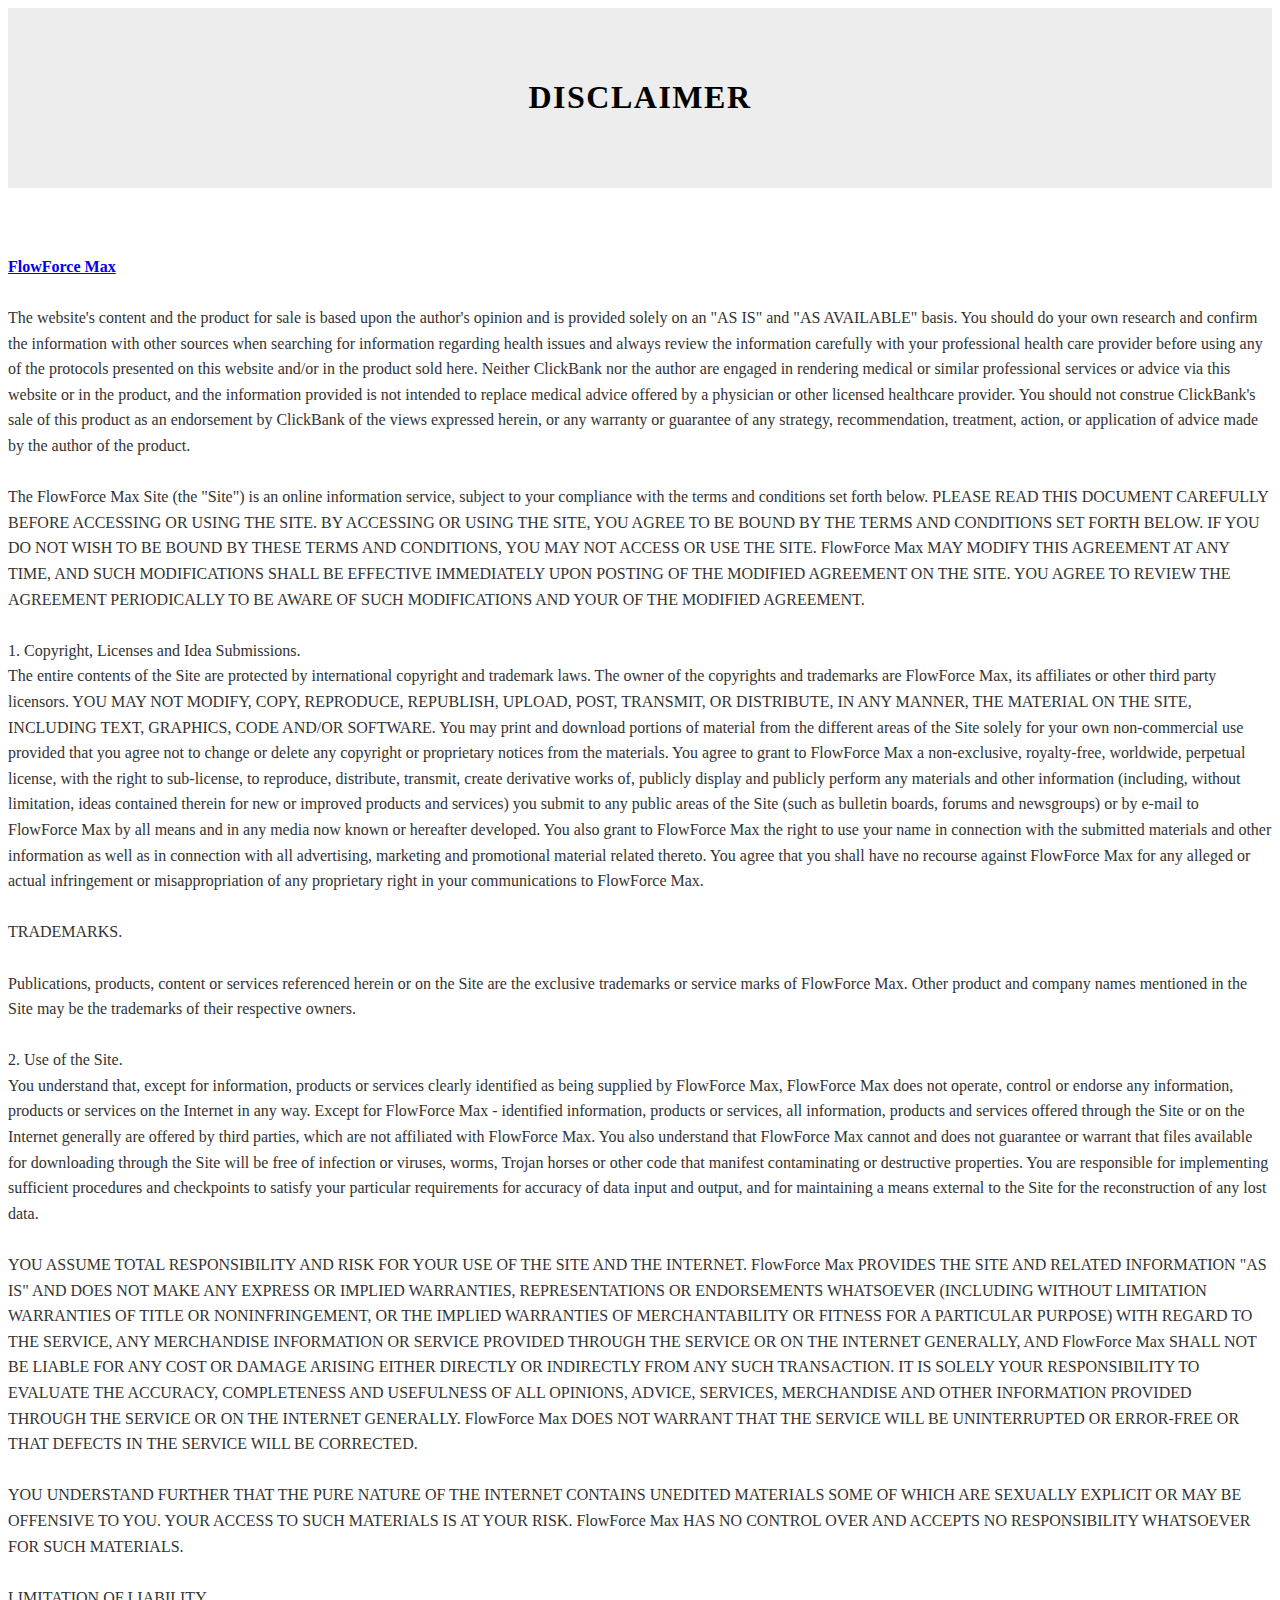
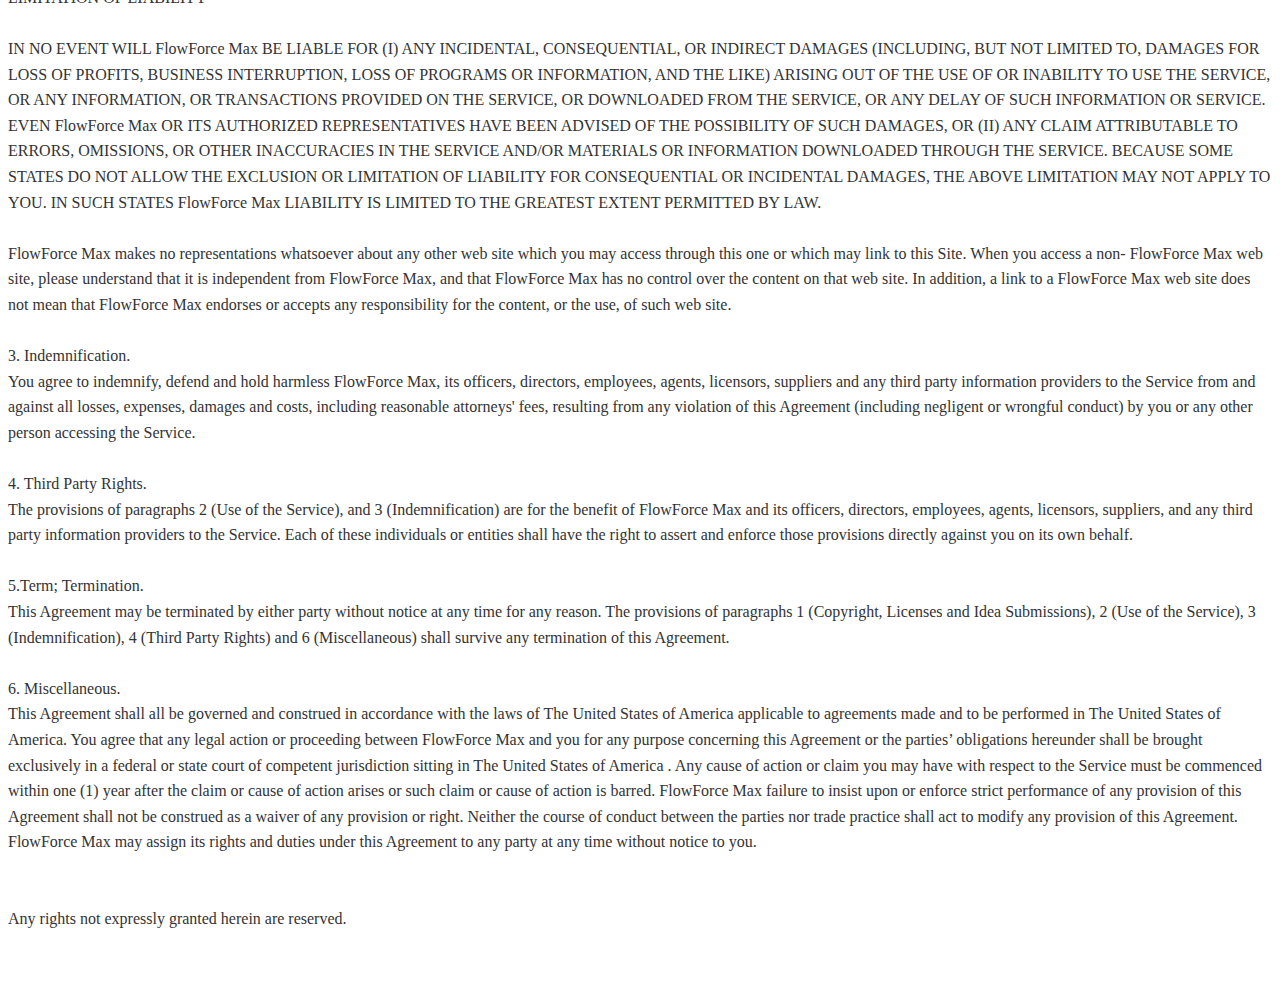
==== disclaimer.html @ 4fa45628 "Template-2" ====
<!DOCTYPE html>
<html>
<head>
    <meta charset="UTF-8">
    <meta http-equiv="X-UA-Compatible" content="IE=edge">
    <meta name="viewport" content="width=device-width, initial-scale=1, minimum-scale=1">
    <title>Disclaimer</title>
    <link rel="stylesheet" href="assets/bootstrap/css/bootstrap.min.css">
    <link rel="stylesheet" href="https://fonts.googleapis.com/css?family=Jost:100,200,300,400,500,600,700,800,900,100i,200i,300i,400i,500i,600i,700i,800i,900i&display=swap">
    <style>
        .title-section {
            background-color: #ededed;
            padding: 50px 0;
            text-align: center;
        }
        .title-section h1 {
            font-weight: bold;
            letter-spacing: 1.5px;
        }
        .content-section {
            padding: 50px 0;
        }
        .content-section p {
            line-height: 1.6;
            color: #333;
        }
    </style>
</head>
<body>
    <section class="title-section">
        <div class="container">
            <div class="row justify-content-center">
                <div class="col-md-12 col-lg-12">
                    <h1 class="mbr-section-title mbr-fonts-style mb-4 display-2">DISCLAIMER</h1>
                </div>
            </div>
        </div>
    </section>
    <section class="content-section">
        <div class="container">
            <div class="row justify-content-center">
                <div class="col-md-12 col-lg-10">
                   
                


                    <p><a href="https://max-flowforce.us/" class="text-primary"><strong>FlowForce Max</strong></a><br><br>The website's content and the product for sale is based upon the author's opinion and is provided solely on an "AS IS" and "AS AVAILABLE" basis. You should do your own research and confirm the information with other sources when searching for information regarding health issues and always review the information carefully with your professional health care provider before using any of the protocols presented on this website and/or in the product sold here. Neither ClickBank nor the author are engaged in rendering medical or similar professional services or advice via this website or in the product, and the information provided is not intended to replace medical advice offered by a physician or other licensed healthcare provider. You should not construe ClickBank's sale of this product as an endorsement by ClickBank of the views expressed herein, or any warranty or guarantee of any strategy, recommendation, treatment, action, or application of advice made by the author of the product.
                        <br>
                        <br>The FlowForce Max Site (the "Site") is an online information service, subject to your compliance with the terms and conditions set forth below. PLEASE READ THIS DOCUMENT CAREFULLY BEFORE ACCESSING OR USING THE SITE. BY ACCESSING OR USING THE SITE, YOU AGREE TO BE BOUND BY THE TERMS AND CONDITIONS SET FORTH BELOW. IF YOU DO NOT WISH TO BE BOUND BY THESE TERMS AND CONDITIONS, YOU MAY NOT ACCESS OR USE THE SITE. FlowForce Max MAY MODIFY THIS AGREEMENT AT ANY TIME, AND SUCH MODIFICATIONS SHALL BE EFFECTIVE IMMEDIATELY UPON POSTING OF THE MODIFIED AGREEMENT ON THE SITE. YOU AGREE TO REVIEW THE AGREEMENT PERIODICALLY TO BE AWARE OF SUCH MODIFICATIONS AND YOUR OF THE MODIFIED AGREEMENT.
                        <br>
                        <br>1. Copyright, Licenses and Idea Submissions.
                        <br>The entire contents of the Site are protected by international copyright and trademark laws. The owner of the copyrights and trademarks are FlowForce Max, its affiliates or other third party licensors. YOU MAY NOT MODIFY, COPY, REPRODUCE, REPUBLISH, UPLOAD, POST, TRANSMIT, OR DISTRIBUTE, IN ANY MANNER, THE MATERIAL ON THE SITE, INCLUDING TEXT, GRAPHICS, CODE AND/OR SOFTWARE. You may print and download portions of material from the different areas of the Site solely for your own non-commercial use provided that you agree not to change or delete any copyright or proprietary notices from the materials. You agree to grant to FlowForce Max a non-exclusive, royalty-free, worldwide, perpetual license, with the right to sub-license, to reproduce, distribute, transmit, create derivative works of, publicly display and publicly perform any materials and other information (including, without limitation, ideas contained therein for new or improved products and services) you submit to any public areas of the Site (such as bulletin boards, forums and newsgroups) or by e-mail to FlowForce Max by all means and in any media now known or hereafter developed. You also grant to FlowForce Max the right to use your name in connection with the submitted materials and other information as well as in connection with all advertising, marketing and promotional material related thereto. You agree that you shall have no recourse against FlowForce Max for any alleged or actual infringement or misappropriation of any proprietary right in your communications to FlowForce Max.
                        <br>
                        <br>TRADEMARKS.
                        <br>
                        <br>Publications, products, content or services referenced herein or on the Site are the exclusive trademarks or service marks of FlowForce Max. Other product and company names mentioned in the Site may be the trademarks of their respective owners. 
                        <br>
                        <br>2. Use of the Site.
                        <br>You understand that, except for information, products or services clearly identified as being supplied by FlowForce Max, FlowForce Max does not operate, control or endorse any information, products or services on the Internet in any way. Except for FlowForce Max - identified information, products or services, all information, products and services offered through the Site or on the Internet generally are offered by third parties, which are not affiliated with FlowForce Max. You also understand that FlowForce Max cannot and does not guarantee or warrant that files available for downloading through the Site will be free of infection or viruses, worms, Trojan horses or other code that manifest contaminating or destructive properties. You are responsible for implementing sufficient procedures and checkpoints to satisfy your particular requirements for accuracy of data input and output, and for maintaining a means external to the Site for the reconstruction of any lost data.
                        <br>
                        <br>YOU ASSUME TOTAL RESPONSIBILITY AND RISK FOR YOUR USE OF THE SITE AND THE INTERNET. FlowForce Max PROVIDES THE SITE AND RELATED INFORMATION "AS IS" AND DOES NOT MAKE ANY EXPRESS OR IMPLIED WARRANTIES, REPRESENTATIONS OR ENDORSEMENTS WHATSOEVER (INCLUDING WITHOUT LIMITATION WARRANTIES OF TITLE OR NONINFRINGEMENT, OR THE IMPLIED WARRANTIES OF MERCHANTABILITY OR FITNESS FOR A PARTICULAR PURPOSE) WITH REGARD TO THE SERVICE, ANY MERCHANDISE INFORMATION OR SERVICE PROVIDED THROUGH THE SERVICE OR ON THE INTERNET GENERALLY, AND FlowForce Max SHALL NOT BE LIABLE FOR ANY COST OR DAMAGE ARISING EITHER DIRECTLY OR INDIRECTLY FROM ANY SUCH TRANSACTION. IT IS SOLELY YOUR RESPONSIBILITY TO EVALUATE THE ACCURACY, COMPLETENESS AND USEFULNESS OF ALL OPINIONS, ADVICE, SERVICES, MERCHANDISE AND OTHER INFORMATION PROVIDED THROUGH THE SERVICE OR ON THE INTERNET GENERALLY. FlowForce Max DOES NOT WARRANT THAT THE SERVICE WILL BE UNINTERRUPTED OR ERROR-FREE OR THAT DEFECTS IN THE SERVICE WILL BE CORRECTED. 
                        <br>
                        <br>YOU UNDERSTAND FURTHER THAT THE PURE NATURE OF THE INTERNET CONTAINS UNEDITED MATERIALS SOME OF WHICH ARE SEXUALLY EXPLICIT OR MAY BE OFFENSIVE TO YOU. YOUR ACCESS TO SUCH MATERIALS IS AT YOUR RISK. FlowForce Max HAS NO CONTROL OVER AND ACCEPTS NO RESPONSIBILITY WHATSOEVER FOR SUCH MATERIALS.
                        <br>
                        <br>LIMITATION OF LIABILITY
                        <br>
                        <br>IN NO EVENT WILL FlowForce Max BE LIABLE FOR (I) ANY INCIDENTAL, CONSEQUENTIAL, OR INDIRECT DAMAGES (INCLUDING, BUT NOT LIMITED TO, DAMAGES FOR LOSS OF PROFITS, BUSINESS INTERRUPTION, LOSS OF PROGRAMS OR INFORMATION, AND THE LIKE) ARISING OUT OF THE USE OF OR INABILITY TO USE THE SERVICE, OR ANY INFORMATION, OR TRANSACTIONS PROVIDED ON THE SERVICE, OR DOWNLOADED FROM THE SERVICE, OR ANY DELAY OF SUCH INFORMATION OR SERVICE. EVEN FlowForce Max OR ITS AUTHORIZED REPRESENTATIVES HAVE BEEN ADVISED OF THE POSSIBILITY OF SUCH DAMAGES, OR (II) ANY CLAIM ATTRIBUTABLE TO ERRORS, OMISSIONS, OR OTHER INACCURACIES IN THE SERVICE AND/OR MATERIALS OR INFORMATION DOWNLOADED THROUGH THE SERVICE. BECAUSE SOME STATES DO NOT ALLOW THE EXCLUSION OR LIMITATION OF LIABILITY FOR CONSEQUENTIAL OR INCIDENTAL DAMAGES, THE ABOVE LIMITATION MAY NOT APPLY TO YOU. IN SUCH STATES FlowForce Max LIABILITY IS LIMITED TO THE GREATEST EXTENT PERMITTED BY LAW.
                        <br>
                        <br>FlowForce Max makes no representations whatsoever about any other web site which you may access through this one or which may link to this Site. When you access a non- FlowForce Max web site, please understand that it is independent from FlowForce Max, and that FlowForce Max has no control over the content on that web site. In addition, a link to a FlowForce Max web site does not mean that FlowForce Max endorses or accepts any responsibility for the content, or the use, of such web site.
                        <br>
                        <br>3. Indemnification.
                        <br>You agree to indemnify, defend and hold harmless FlowForce Max, its officers, directors, employees, agents, licensors, suppliers and any third party information providers to the Service from and against all losses, expenses, damages and costs, including reasonable attorneys' fees, resulting from any violation of this Agreement (including negligent or wrongful conduct) by you or any other person accessing the Service.
                        <br>
                        <br>4. Third Party Rights.
                        <br>The provisions of paragraphs 2 (Use of the Service), and 3 (Indemnification) are for the benefit of FlowForce Max and its officers, directors, employees, agents, licensors, suppliers, and any third party information providers to the Service. Each of these individuals or entities shall have the right to assert and enforce those provisions directly against you on its own behalf.
                        <br>
                        <br>5.Term; Termination.
                        <br>This Agreement may be terminated by either party without notice at any time for any reason. The provisions of paragraphs 1 (Copyright, Licenses and Idea Submissions), 2 (Use of the Service), 3 (Indemnification), 4 (Third Party Rights) and 6 (Miscellaneous) shall survive any termination of this Agreement. 
                        <br>
                        <br>6. Miscellaneous.
                        <br>This Agreement shall all be governed and construed in accordance with the laws of The United States of America applicable to agreements made and to be performed in The United States of America. You agree that any legal action or proceeding between FlowForce Max and you for any purpose concerning this Agreement or the parties’ obligations hereunder shall be brought exclusively in a federal or state court of competent jurisdiction sitting in The United States of America . Any cause of action or claim you may have with respect to the Service must be commenced within one (1) year after the claim or cause of action arises or such claim or cause of action is barred. FlowForce Max failure to insist upon or enforce strict performance of any provision of this Agreement shall not be construed as a waiver of any provision or right. Neither the course of conduct between the parties nor trade practice shall act to modify any provision of this Agreement. FlowForce Max may assign its rights and duties under this Agreement to any party at any time without notice to you.
                        <br>
                        <br>
                        <br>Any rights not expressly granted herein are reserved.
                        <br>
                    </p>
                    </div>
                </div>
            </div>
        </section>
    </body>
    </html>
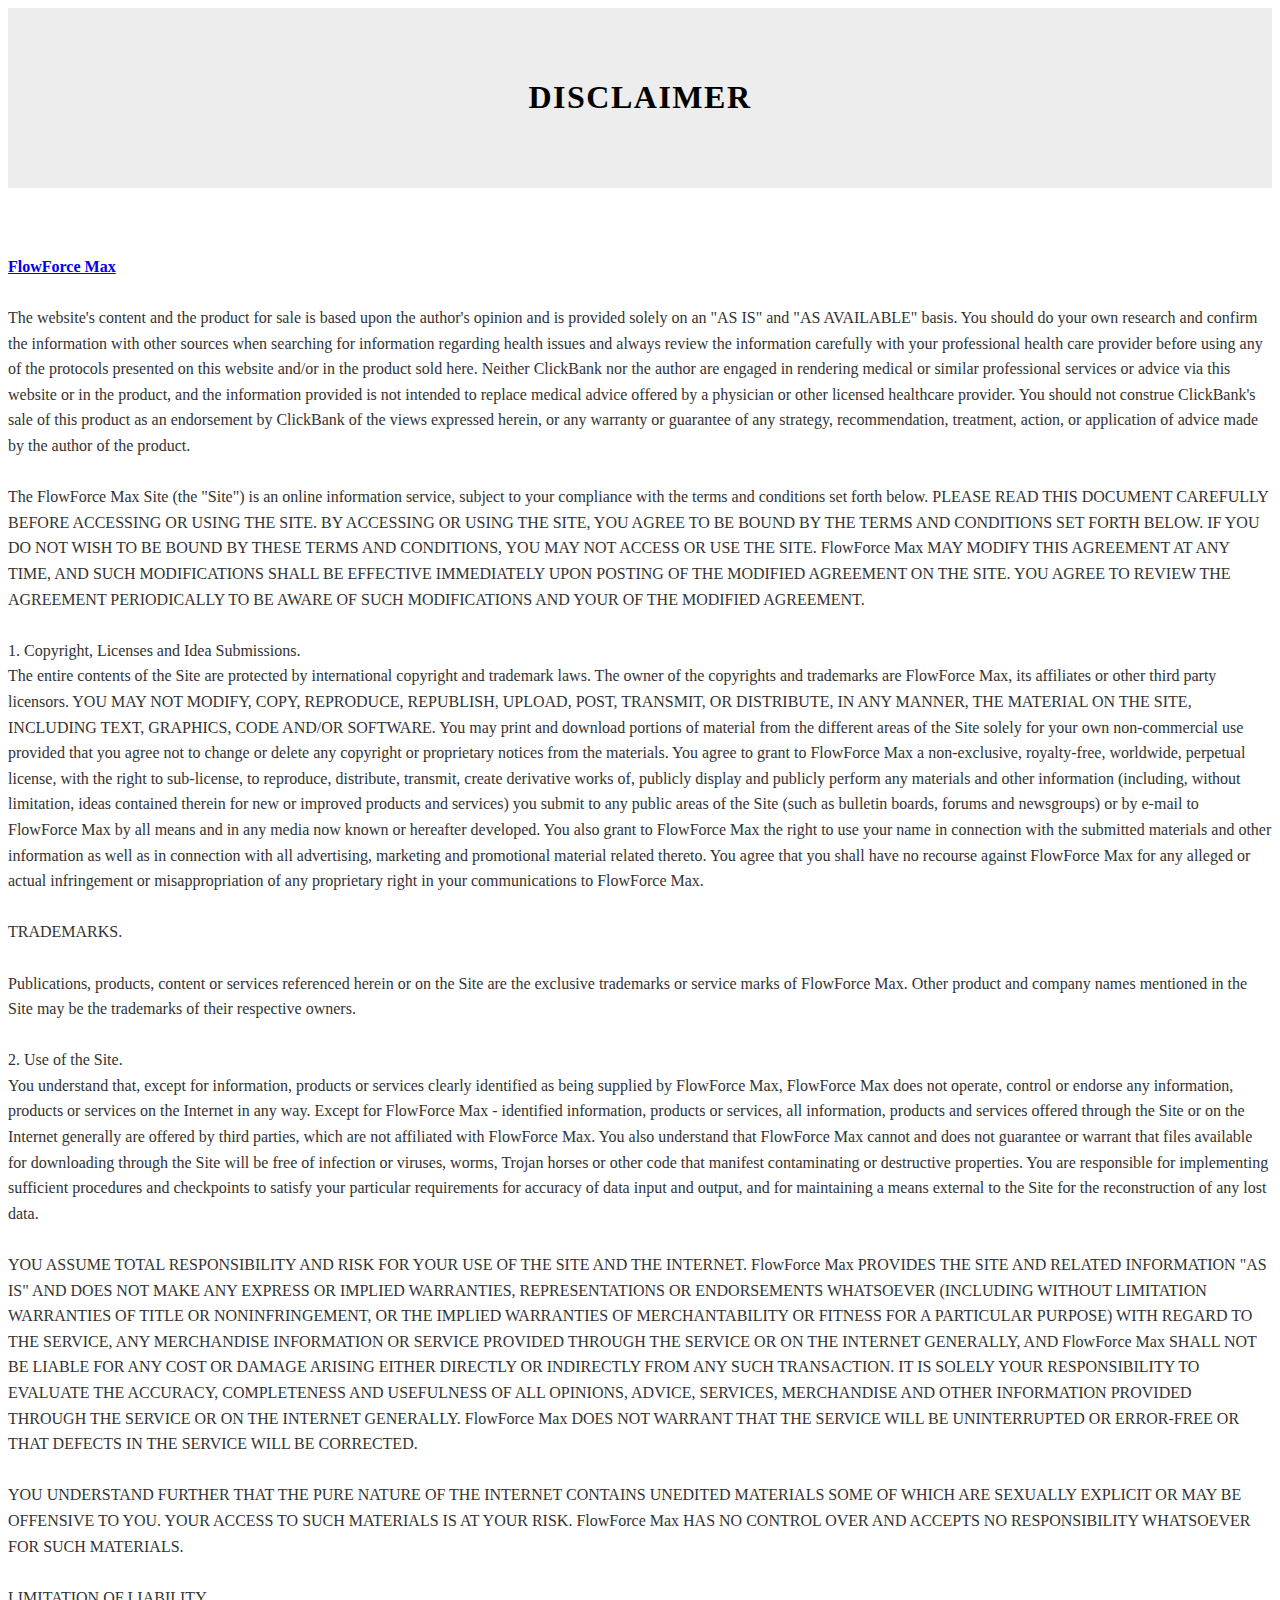
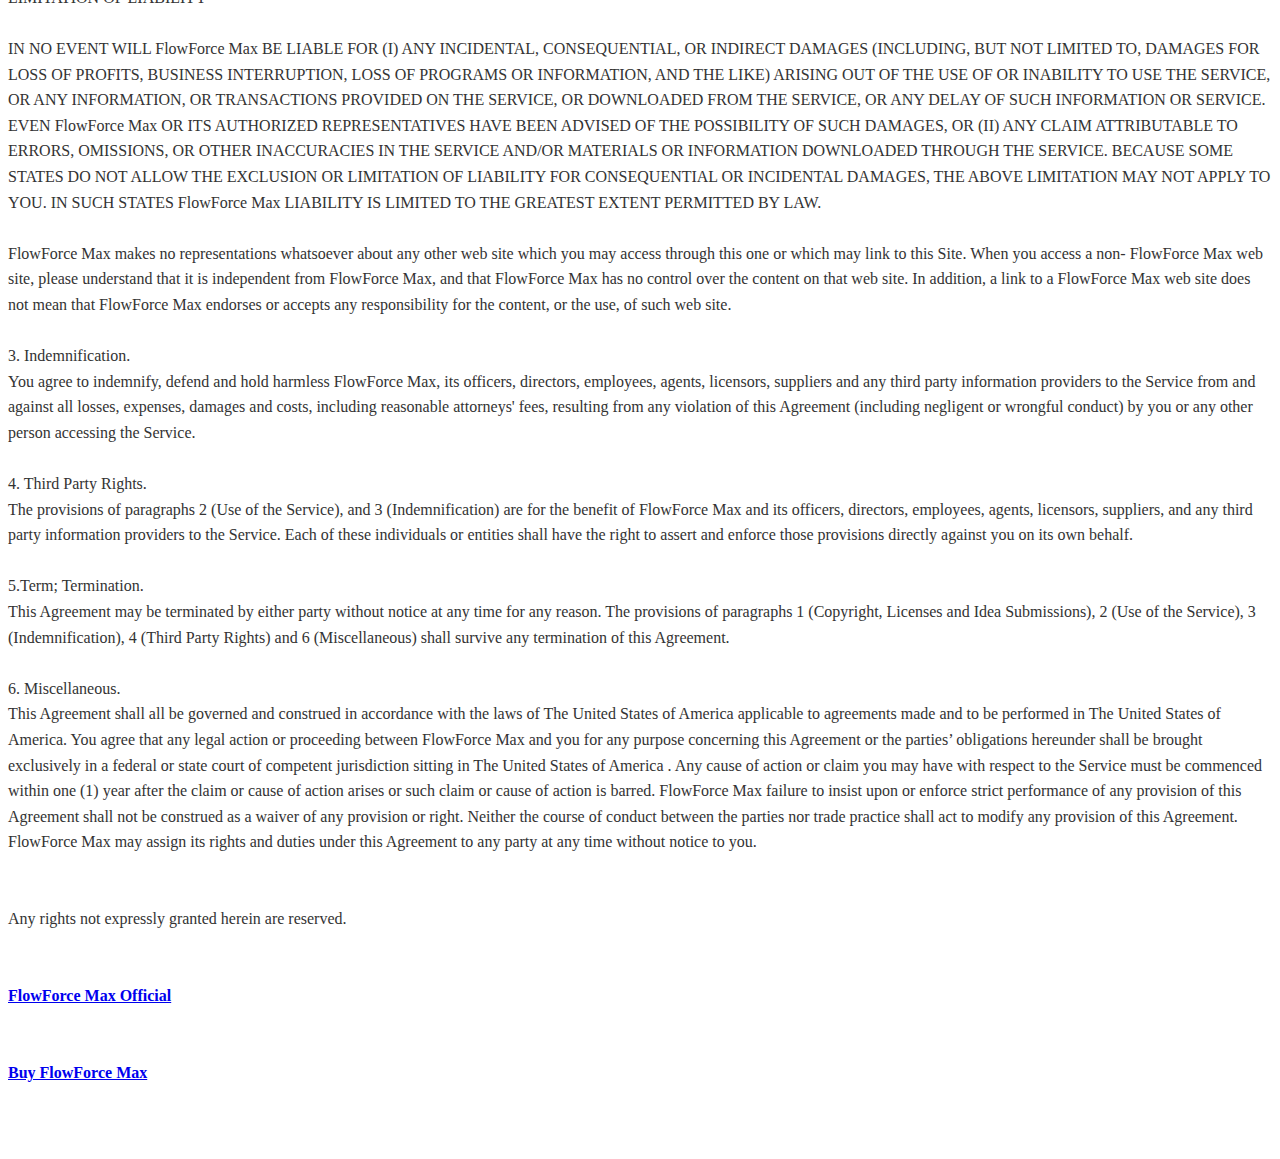
==== commit 890a5cd5: "update file - Template-3" ====
--- a/disclaimer.html
+++ b/disclaimer.html
@@ -83,6 +83,11 @@
                         <br>
                         <br>Any rights not expressly granted herein are reserved.
                         <br>
+                        <br>
+                        <br><a href="https://max-flowforce.us//official" class="text-primary"><strong>FlowForce Max Official</strong></a>
+                        <br>
+                        <br>
+                        <br><a href="https://max-flowforce.us//flowforce-max" class="text-primary"><strong>Buy FlowForce Max</strong></a>
                     </p>
                     </div>
                 </div>
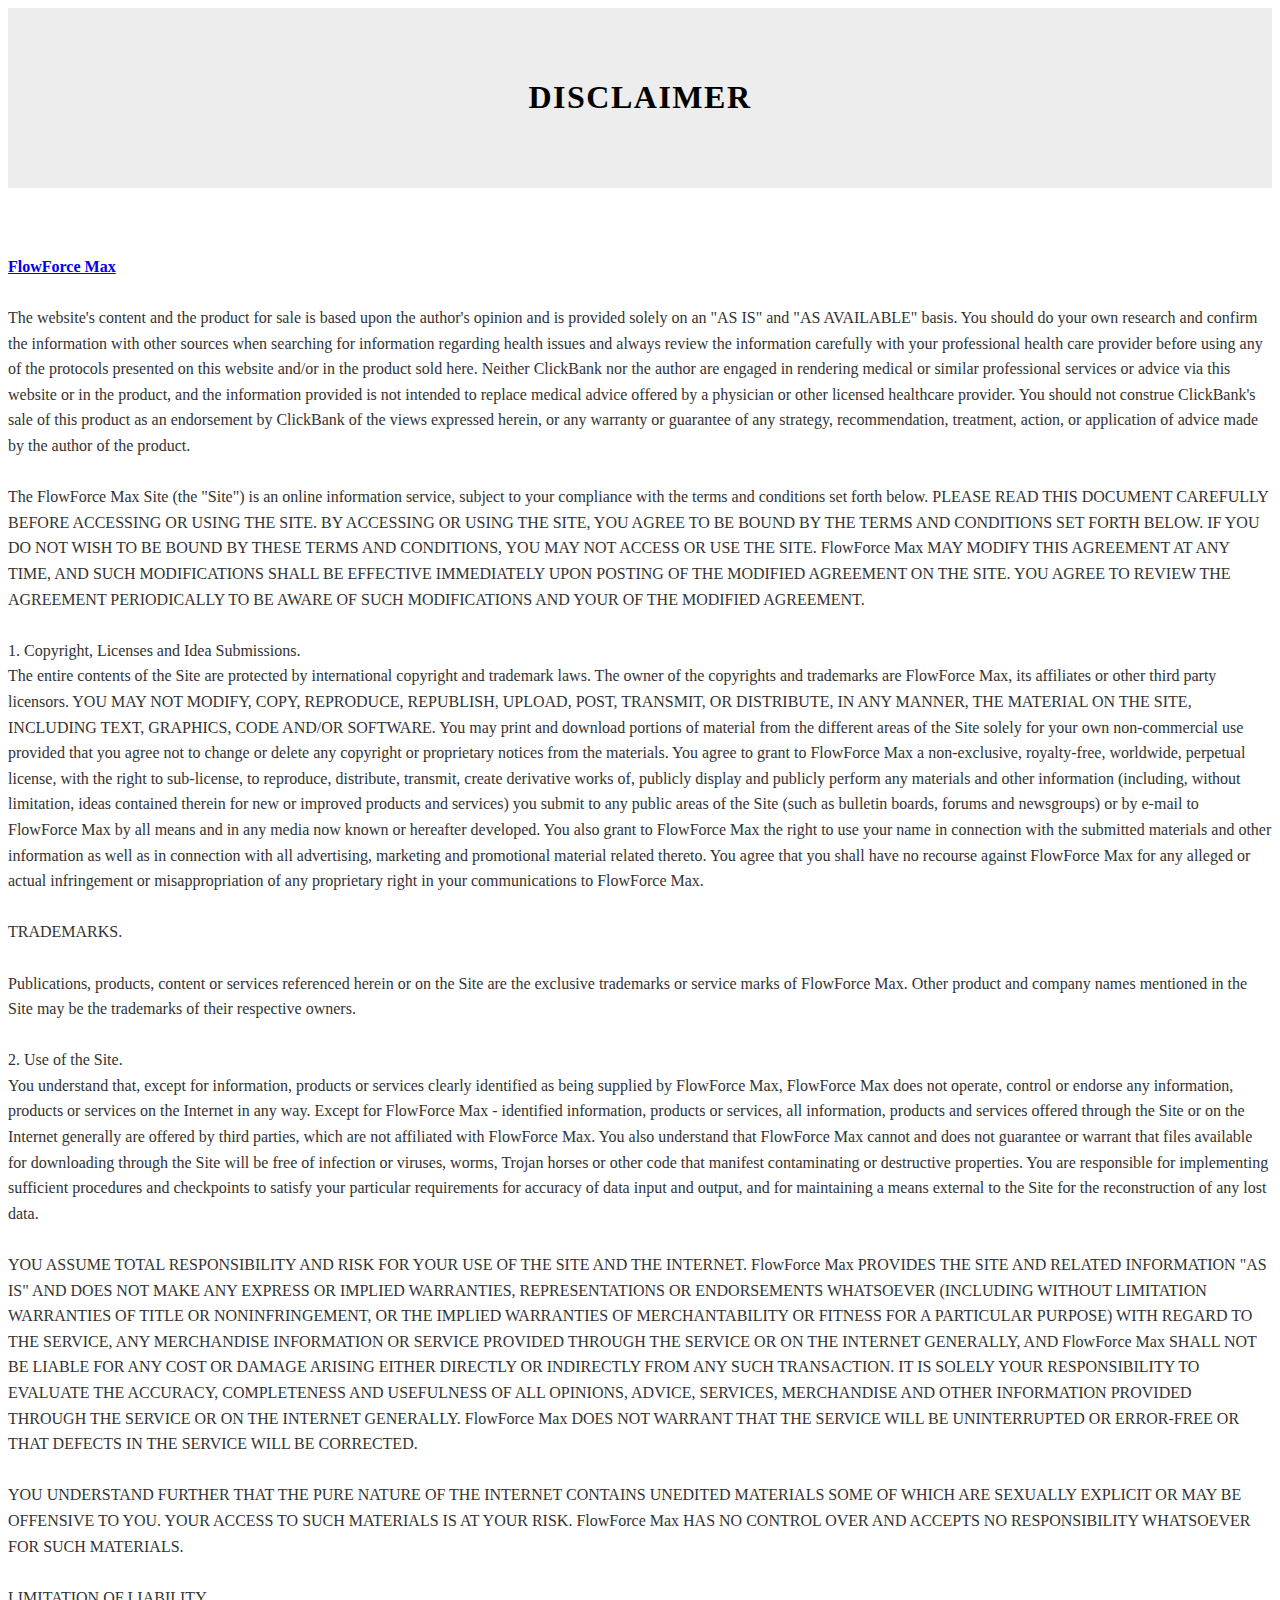
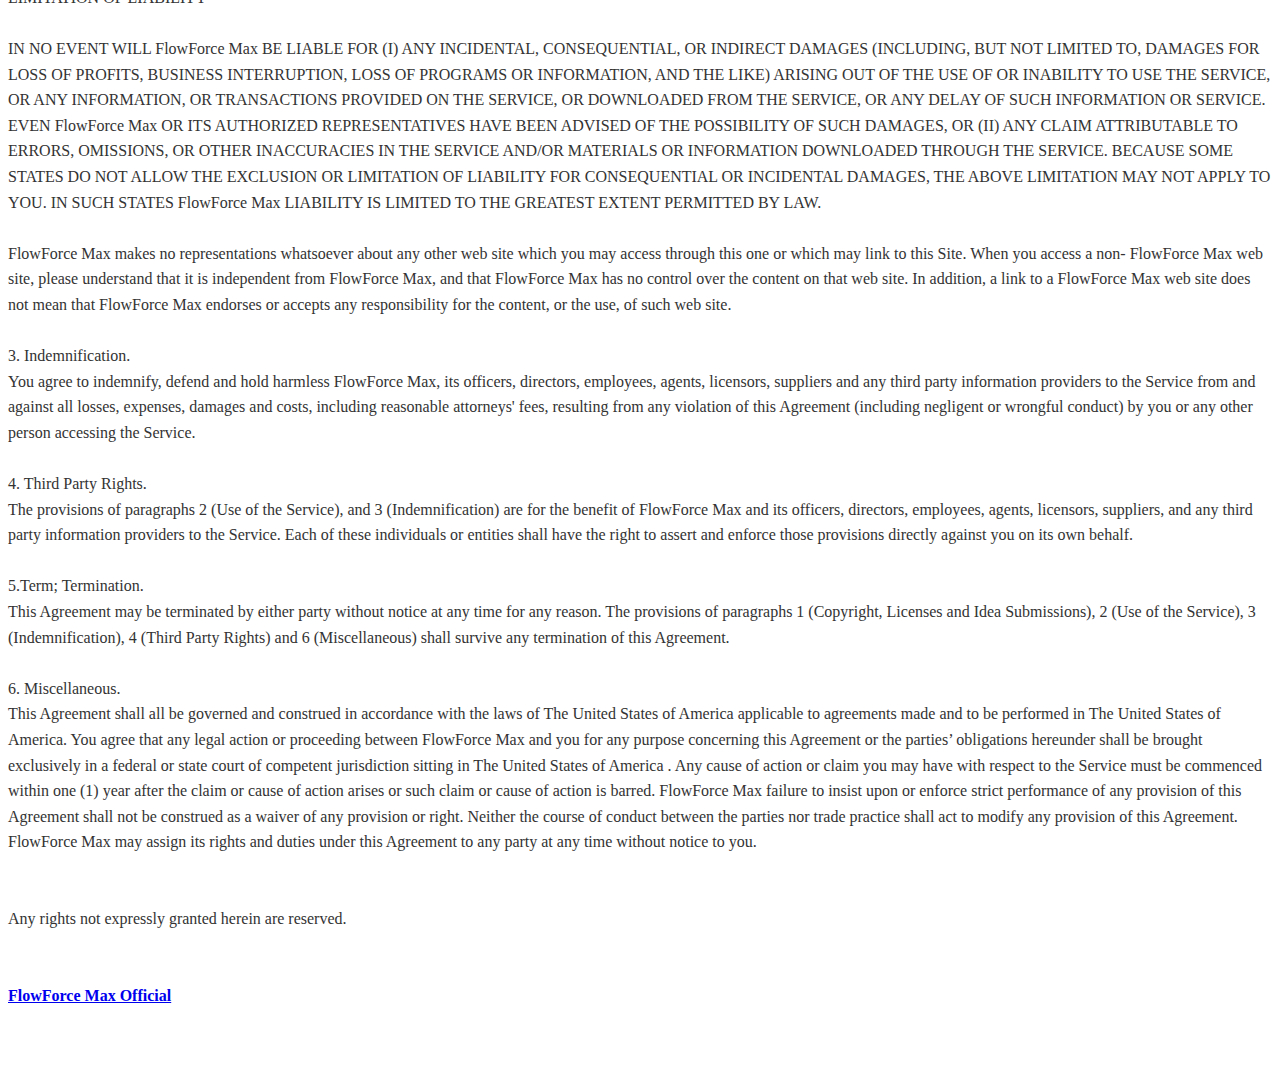
==== commit 3f938820: "update file - Template-1" ====
--- a/disclaimer.html
+++ b/disclaimer.html
@@ -86,8 +86,6 @@
                         <br>
                         <br><a href="https://max-flowforce.us//official" class="text-primary"><strong>FlowForce Max Official</strong></a>
                         <br>
-                        <br>
-                        <br><a href="https://max-flowforce.us//flowforce-max" class="text-primary"><strong>Buy FlowForce Max</strong></a>
                     </p>
                     </div>
                 </div>
